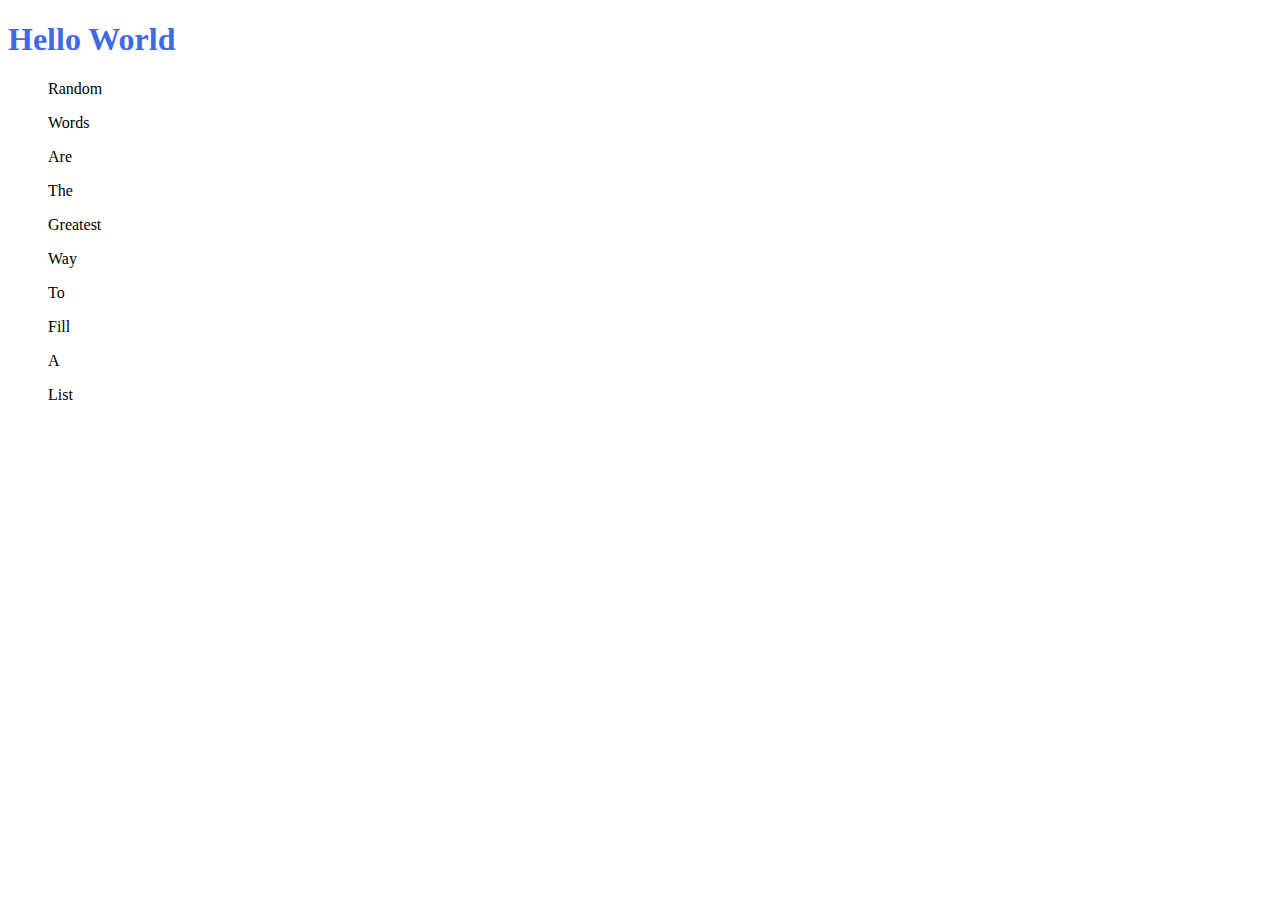
==== pena-web-dev/index.html @ 4c845ac2 "added index.html" ====
<!DOCTYPE html>
<html lang="en">
<head>
    <meta charset="UTF-8">
    <meta name="viewport" content="width=device-width, initial-scale=1.0">
    <title>Document</title>
    <style>
        h1 {
            color: royalblue;
        }
    </style>
</head>
<body>
    <h1>Hello World</h1>

    <ui>
        <ul>Random</ul>
        <ul>Words</ul>
        <ul>Are</ul>
        <ul>The</ul>
        <ul>Greatest</ul>
        <ul>Way</ul>
        <ul>To</ul>
        <ul>Fill</ul>
        <ul>A</ul>
        <ul>List</ul>
    </ui>
</body>
</html>
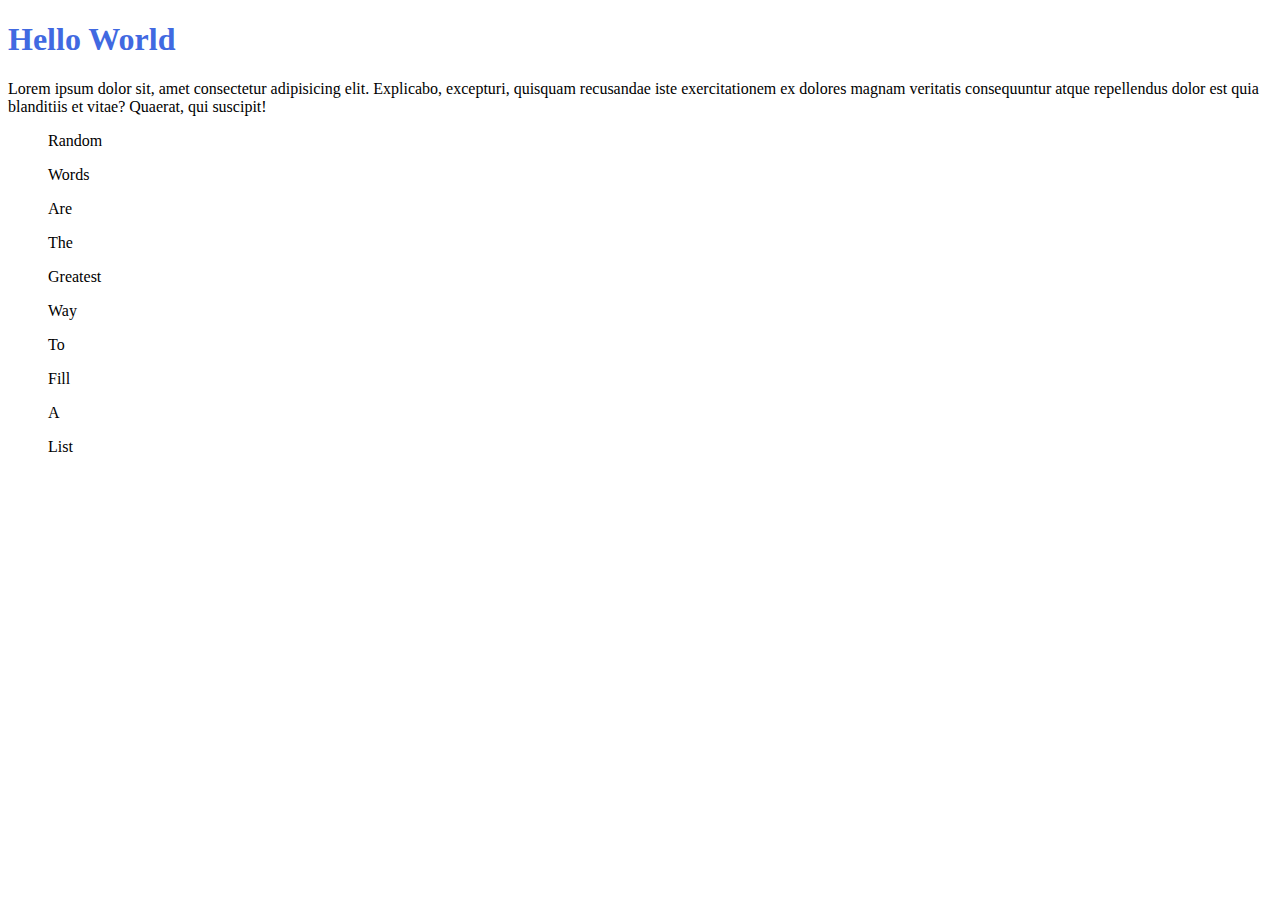
==== commit 191732c6: "updated index.html" ====
--- a/pena-web-dev/index.html
+++ b/pena-web-dev/index.html
@@ -11,7 +11,10 @@
     </style>
 </head>
 <body>
+    
     <h1>Hello World</h1>
+
+    <p>Lorem ipsum dolor sit, amet consectetur adipisicing elit. Explicabo, excepturi, quisquam recusandae iste exercitationem ex dolores magnam veritatis consequuntur atque repellendus dolor est quia blanditiis et vitae? Quaerat, qui suscipit!</p>
 
     <ui>
         <ul>Random</ul>
@@ -25,5 +28,7 @@
         <ul>A</ul>
         <ul>List</ul>
     </ui>
+
+
 </body>
 </html>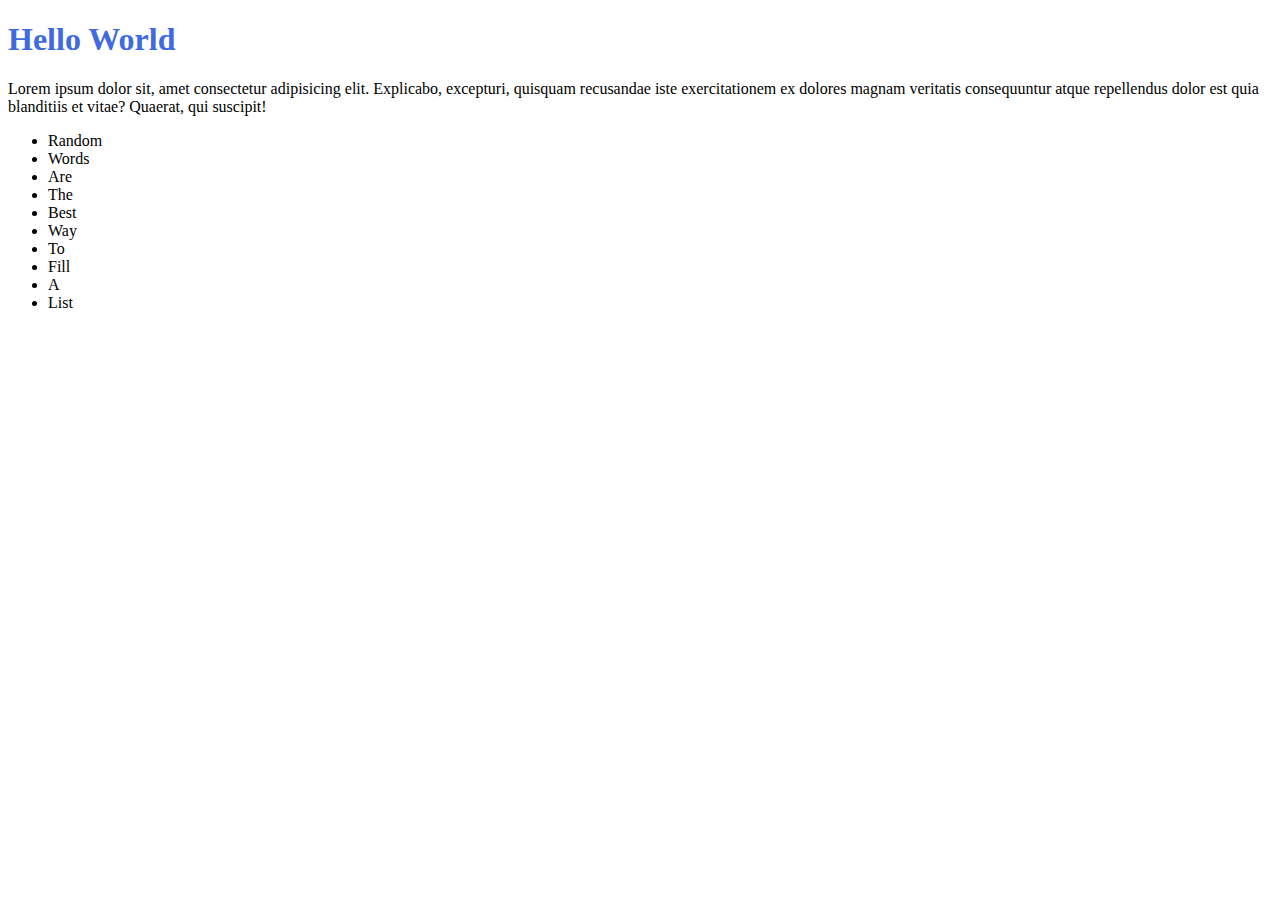
==== commit 0b685eb2: "Updated index.html once again" ====
--- a/pena-web-dev/index.html
+++ b/pena-web-dev/index.html
@@ -11,23 +11,23 @@
     </style>
 </head>
 <body>
-    
+
     <h1>Hello World</h1>
 
     <p>Lorem ipsum dolor sit, amet consectetur adipisicing elit. Explicabo, excepturi, quisquam recusandae iste exercitationem ex dolores magnam veritatis consequuntur atque repellendus dolor est quia blanditiis et vitae? Quaerat, qui suscipit!</p>
 
-    <ui>
-        <ul>Random</ul>
-        <ul>Words</ul>
-        <ul>Are</ul>
-        <ul>The</ul>
-        <ul>Greatest</ul>
-        <ul>Way</ul>
-        <ul>To</ul>
-        <ul>Fill</ul>
-        <ul>A</ul>
-        <ul>List</ul>
-    </ui>
+    <ul>
+        <li>Random</li>
+        <li>Words</li>
+        <li>Are</li>
+        <li>The</li>
+        <li>Best</li>
+        <li>Way</li>
+        <li>To</li>
+        <li>Fill</li>
+        <li>A</li>
+        <li>List</li>
+    </ul>
 
 
 </body>
